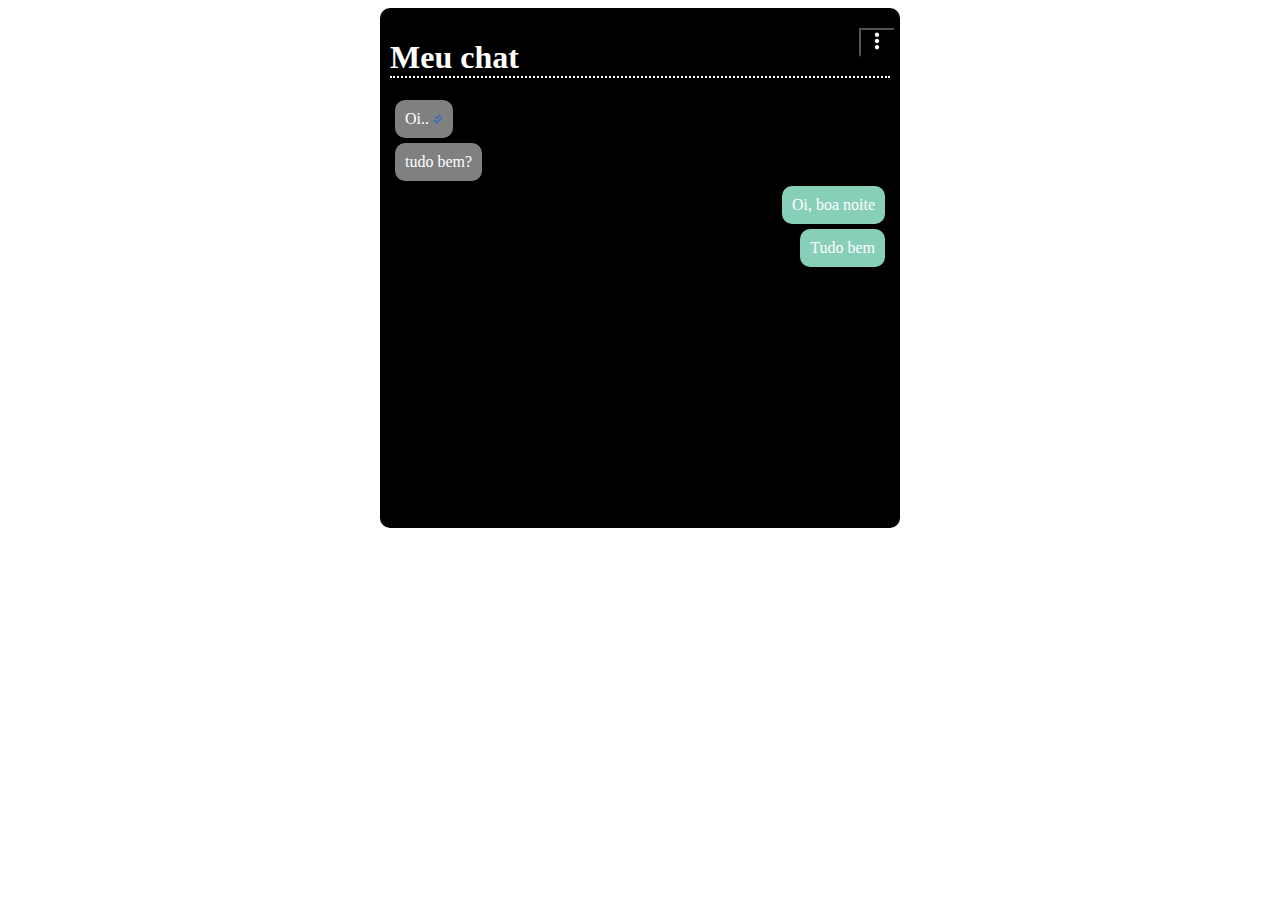
==== 0.9.1/index.html @ 87df0996 "parte1" ====
<!DOCTYPE html>
<html lang="en">
<head>
    <meta charset="UTF-8">
    <meta http-equiv="X-UA-Compatible" content="IE=edge">
    <meta name="viewport" content="width=device-width, initial-scale=1.0">
    <link rel="stylesheet" href="styles.css">
    <title>Chat</title>
</head>
<body>
    <div>
        <h1>Meu chat</h1>
        <button>
            <svg xmlns="http://www.w3.org/2000/svg" viewBox="0 0 128 512"><!--! Font Awesome Pro 6.2.1 by @fontawesome - https://fontawesome.com License - https://fontawesome.com/license (Commercial License) Copyright 2022 Fonticons, Inc. --><path d="M64 360c30.9 0 56 25.1 56 56s-25.1 56-56 56s-56-25.1-56-56s25.1-56 56-56zm0-160c30.9 0 56 25.1 56 56s-25.1 56-56 56s-56-25.1-56-56s25.1-56 56-56zM120 96c0 30.9-25.1 56-56 56S8 126.9 8 96S33.1 40 64 40s56 25.1 56 56z"/></svg>
        </button>
        <li class="recebidos">Oi.. <svg xmlns="http://www.w3.org/2000/svg" viewBox="0 0 512 512"><!--! Font Awesome Pro 6.2.1 by @fontawesome - https://fontawesome.com License - https://fontawesome.com/license (Commercial License) Copyright 2022 Fonticons, Inc. --><path d="M374.6 86.6c12.5-12.5 12.5-32.8 0-45.3s-32.8-12.5-45.3 0L192 178.7l-57.4-57.4c-12.5-12.5-32.8-12.5-45.3 0s-12.5 32.8 0 45.3l80 80c12.5 12.5 32.8 12.5 45.3 0l160-160zm96 128c12.5-12.5 12.5-32.8 0-45.3s-32.8-12.5-45.3 0L192 402.7 86.6 297.4c-12.5-12.5-32.8-12.5-45.3 0s-12.5 32.8 0 45.3l128 128c12.5 12.5 32.8 12.5 45.3 0l256-256z"/></svg></li>
        <li class="recebidos">tudo bem?</li>
        <li class="enviados">Oi, boa noite</li>
        <li class="enviados">Tudo bem</li>
    </div>
</body>
</html>
---- 0.9.1/styles.css ----
:root{
    --cor1: white;
    --cor2: black;
}
div{
    background-color: var(--cor2);
    color: var(--cor1);
    width: 500px;
    height: 500px;
    position: relative;
    border-radius: 10px;
    margin: 0 auto;
    padding: 10px;

}

button svg {
    width: 20px;
    height: 20px;

}

button{
    
    background-color: var(--cor2);
    fill: var(--cor1);
    position: absolute;
    right: 5px;
    top: 20px;
}
h1{
    border-bottom: dotted;
    border-width: 2px;

}
.recebidos{
    background-color:  #808080;
    padding: 10px;
    list-style: none;
    margin: 5px;
    width: fit-content;
    border-radius: 10px;

}
.enviados{
    background-color: #88cfba;
    list-style: none;
    margin: 5px;
    padding: 10px;
    width: fit-content;
    border-radius: 10px;
    margin-left: auto;
}
li svg{
    width: 10px;
    height: 10px;
    fill: rgb(36, 107, 199);
    

}
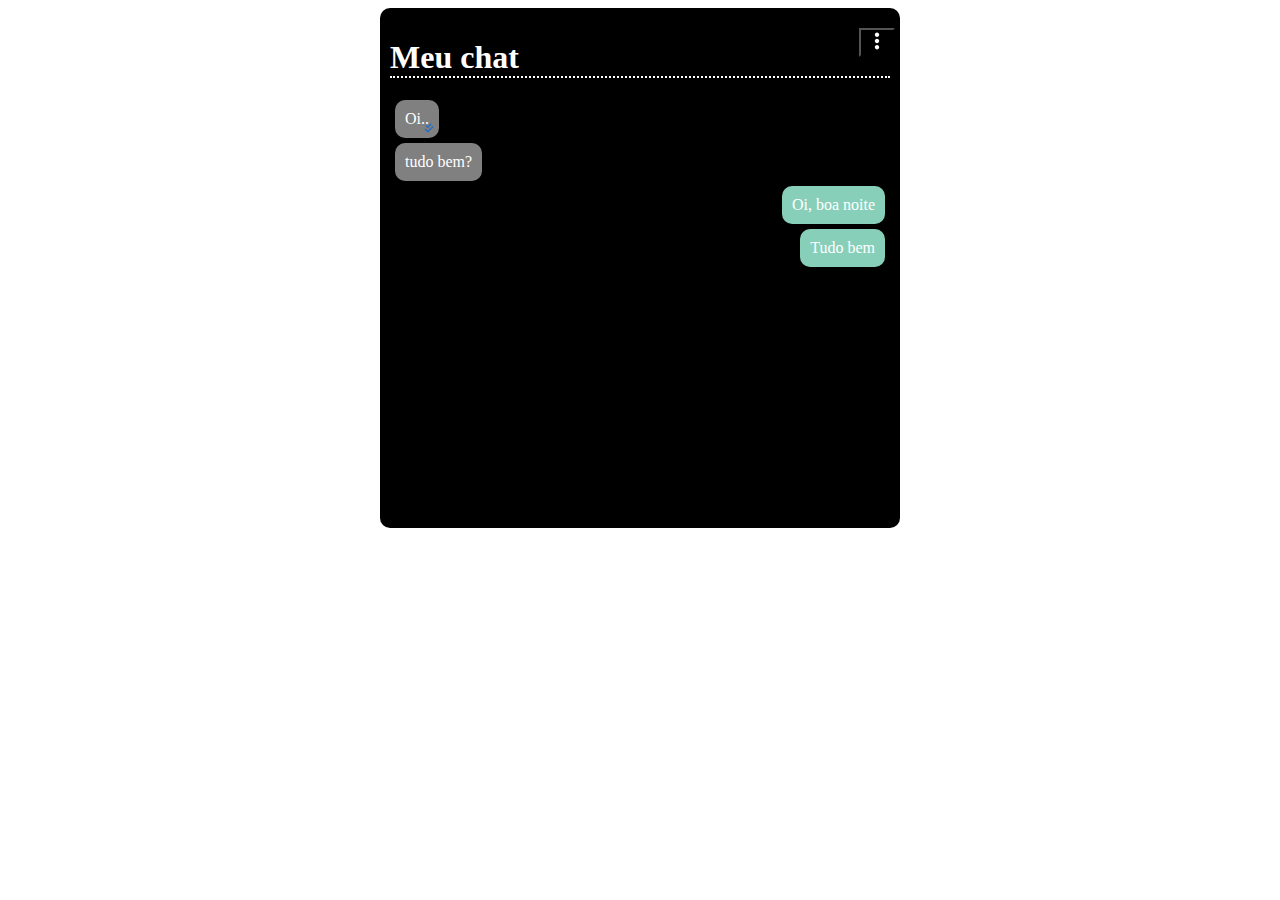
==== commit 3e006af3: "parte1.1" ====
--- a/0.9.1/index.html
+++ b/0.9.1/index.html
@@ -13,7 +13,7 @@
         <button>
             <svg xmlns="http://www.w3.org/2000/svg" viewBox="0 0 128 512"><!--! Font Awesome Pro 6.2.1 by @fontawesome - https://fontawesome.com License - https://fontawesome.com/license (Commercial License) Copyright 2022 Fonticons, Inc. --><path d="M64 360c30.9 0 56 25.1 56 56s-25.1 56-56 56s-56-25.1-56-56s25.1-56 56-56zm0-160c30.9 0 56 25.1 56 56s-25.1 56-56 56s-56-25.1-56-56s25.1-56 56-56zM120 96c0 30.9-25.1 56-56 56S8 126.9 8 96S33.1 40 64 40s56 25.1 56 56z"/></svg>
         </button>
-        <li class="recebidos">Oi.. <svg xmlns="http://www.w3.org/2000/svg" viewBox="0 0 512 512"><!--! Font Awesome Pro 6.2.1 by @fontawesome - https://fontawesome.com License - https://fontawesome.com/license (Commercial License) Copyright 2022 Fonticons, Inc. --><path d="M374.6 86.6c12.5-12.5 12.5-32.8 0-45.3s-32.8-12.5-45.3 0L192 178.7l-57.4-57.4c-12.5-12.5-32.8-12.5-45.3 0s-12.5 32.8 0 45.3l80 80c12.5 12.5 32.8 12.5 45.3 0l160-160zm96 128c12.5-12.5 12.5-32.8 0-45.3s-32.8-12.5-45.3 0L192 402.7 86.6 297.4c-12.5-12.5-32.8-12.5-45.3 0s-12.5 32.8 0 45.3l128 128c12.5 12.5 32.8 12.5 45.3 0l256-256z"/></svg></li>
+        <li class="recebidos"><svg xmlns="http://www.w3.org/2000/svg" viewBox="0 0 512 512"><!--! Font Awesome Pro 6.2.1 by @fontawesome - https://fontawesome.com License - https://fontawesome.com/license (Commercial License) Copyright 2022 Fonticons, Inc. --><path d="M374.6 86.6c12.5-12.5 12.5-32.8 0-45.3s-32.8-12.5-45.3 0L192 178.7l-57.4-57.4c-12.5-12.5-32.8-12.5-45.3 0s-12.5 32.8 0 45.3l80 80c12.5 12.5 32.8 12.5 45.3 0l160-160zm96 128c12.5-12.5 12.5-32.8 0-45.3s-32.8-12.5-45.3 0L192 402.7 86.6 297.4c-12.5-12.5-32.8-12.5-45.3 0s-12.5 32.8 0 45.3l128 128c12.5 12.5 32.8 12.5 45.3 0l256-256z"/></svg>Oi.. </li>
         <li class="recebidos">tudo bem?</li>
         <li class="enviados">Oi, boa noite</li>
         <li class="enviados">Tudo bem</li>
--- a/0.9.1/styles.css
+++ b/0.9.1/styles.css
@@ -40,6 +40,7 @@
     margin: 5px;
     width: fit-content;
     border-radius: 10px;
+    position: relative;
 
 }
 .enviados{
@@ -50,11 +51,14 @@
     width: fit-content;
     border-radius: 10px;
     margin-left: auto;
+    position: relative;
 }
 li svg{
     width: 10px;
     height: 10px;
     fill: rgb(36, 107, 199);
-    
+    position: absolute;
+    right: 5px;
+    bottom: 5px;
 
 }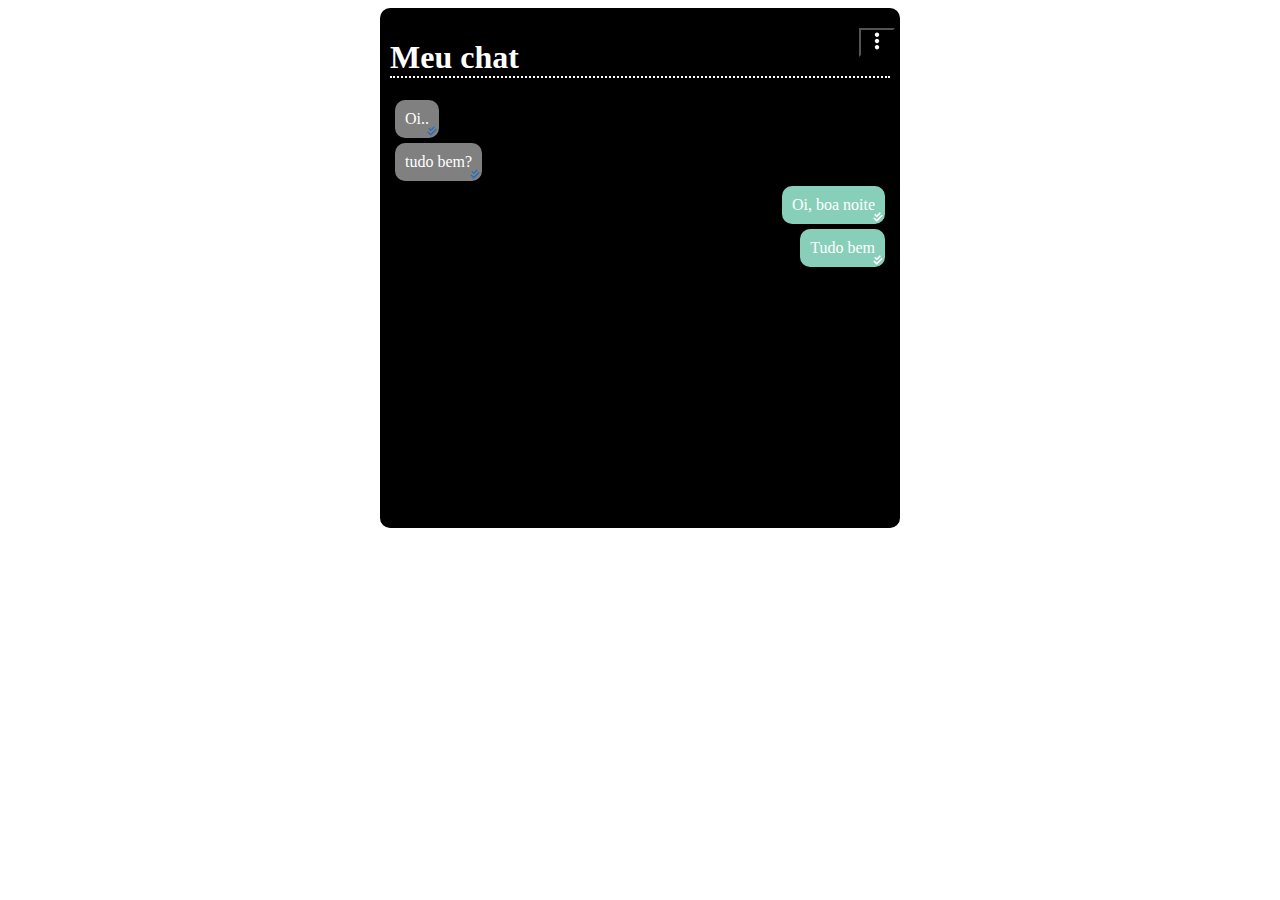
==== commit ebb0a006: "entrega" ====
--- a/0.9.1/index.html
+++ b/0.9.1/index.html
@@ -13,10 +13,10 @@
         <button>
             <svg xmlns="http://www.w3.org/2000/svg" viewBox="0 0 128 512"><!--! Font Awesome Pro 6.2.1 by @fontawesome - https://fontawesome.com License - https://fontawesome.com/license (Commercial License) Copyright 2022 Fonticons, Inc. --><path d="M64 360c30.9 0 56 25.1 56 56s-25.1 56-56 56s-56-25.1-56-56s25.1-56 56-56zm0-160c30.9 0 56 25.1 56 56s-25.1 56-56 56s-56-25.1-56-56s25.1-56 56-56zM120 96c0 30.9-25.1 56-56 56S8 126.9 8 96S33.1 40 64 40s56 25.1 56 56z"/></svg>
         </button>
-        <li class="recebidos"><svg xmlns="http://www.w3.org/2000/svg" viewBox="0 0 512 512"><!--! Font Awesome Pro 6.2.1 by @fontawesome - https://fontawesome.com License - https://fontawesome.com/license (Commercial License) Copyright 2022 Fonticons, Inc. --><path d="M374.6 86.6c12.5-12.5 12.5-32.8 0-45.3s-32.8-12.5-45.3 0L192 178.7l-57.4-57.4c-12.5-12.5-32.8-12.5-45.3 0s-12.5 32.8 0 45.3l80 80c12.5 12.5 32.8 12.5 45.3 0l160-160zm96 128c12.5-12.5 12.5-32.8 0-45.3s-32.8-12.5-45.3 0L192 402.7 86.6 297.4c-12.5-12.5-32.8-12.5-45.3 0s-12.5 32.8 0 45.3l128 128c12.5 12.5 32.8 12.5 45.3 0l256-256z"/></svg>Oi.. </li>
-        <li class="recebidos">tudo bem?</li>
-        <li class="enviados">Oi, boa noite</li>
-        <li class="enviados">Tudo bem</li>
+        <li class="recebidos"><svg class="dropdown" xmlns="http://www.w3.org/2000/svg" viewBox="0 0 512 512"><!--! Font Awesome Pro 6.2.1 by @fontawesome - https://fontawesome.com License - https://fontawesome.com/license (Commercial License) Copyright 2022 Fonticons, Inc. --><path d="M233.4 406.6c12.5 12.5 32.8 12.5 45.3 0l192-192c12.5-12.5 12.5-32.8 0-45.3s-32.8-12.5-45.3 0L256 338.7 86.6 169.4c-12.5-12.5-32.8-12.5-45.3 0s-12.5 32.8 0 45.3l192 192z"/></svg><svg xmlns="http://www.w3.org/2000/svg" viewBox="0 0 512 512"><!--! Font Awesome Pro 6.2.1 by @fontawesome - https://fontawesome.com License - https://fontawesome.com/license (Commercial License) Copyright 2022 Fonticons, Inc. --><path d="M374.6 86.6c12.5-12.5 12.5-32.8 0-45.3s-32.8-12.5-45.3 0L192 178.7l-57.4-57.4c-12.5-12.5-32.8-12.5-45.3 0s-12.5 32.8 0 45.3l80 80c12.5 12.5 32.8 12.5 45.3 0l160-160zm96 128c12.5-12.5 12.5-32.8 0-45.3s-32.8-12.5-45.3 0L192 402.7 86.6 297.4c-12.5-12.5-32.8-12.5-45.3 0s-12.5 32.8 0 45.3l128 128c12.5 12.5 32.8 12.5 45.3 0l256-256z"/></svg>Oi.. </li>
+        <li class="recebidos"><svg class="dropdown" xmlns="http://www.w3.org/2000/svg" viewBox="0 0 512 512"><!--! Font Awesome Pro 6.2.1 by @fontawesome - https://fontawesome.com License - https://fontawesome.com/license (Commercial License) Copyright 2022 Fonticons, Inc. --><path d="M233.4 406.6c12.5 12.5 32.8 12.5 45.3 0l192-192c12.5-12.5 12.5-32.8 0-45.3s-32.8-12.5-45.3 0L256 338.7 86.6 169.4c-12.5-12.5-32.8-12.5-45.3 0s-12.5 32.8 0 45.3l192 192z"/></svg></span><svg xmlns="http://www.w3.org/2000/svg" viewBox="0 0 512 512"><!--! Font Awesome Pro 6.2.1 by @fontawesome - https://fontawesome.com License - https://fontawesome.com/license (Commercial License) Copyright 2022 Fonticons, Inc. --><path d="M374.6 86.6c12.5-12.5 12.5-32.8 0-45.3s-32.8-12.5-45.3 0L192 178.7l-57.4-57.4c-12.5-12.5-32.8-12.5-45.3 0s-12.5 32.8 0 45.3l80 80c12.5 12.5 32.8 12.5 45.3 0l160-160zm96 128c12.5-12.5 12.5-32.8 0-45.3s-32.8-12.5-45.3 0L192 402.7 86.6 297.4c-12.5-12.5-32.8-12.5-45.3 0s-12.5 32.8 0 45.3l128 128c12.5 12.5 32.8 12.5 45.3 0l256-256z"/></svg>tudo bem?</li>
+        <li class="enviados"><svg class="dropdown" xmlns="http://www.w3.org/2000/svg" viewBox="0 0 512 512"><!--! Font Awesome Pro 6.2.1 by @fontawesome - https://fontawesome.com License - https://fontawesome.com/license (Commercial License) Copyright 2022 Fonticons, Inc. --><path d="M233.4 406.6c12.5 12.5 32.8 12.5 45.3 0l192-192c12.5-12.5 12.5-32.8 0-45.3s-32.8-12.5-45.3 0L256 338.7 86.6 169.4c-12.5-12.5-32.8-12.5-45.3 0s-12.5 32.8 0 45.3l192 192z"/></svg></span><svg xmlns="http://www.w3.org/2000/svg" viewBox="0 0 512 512"><!--! Font Awesome Pro 6.2.1 by @fontawesome - https://fontawesome.com License - https://fontawesome.com/license (Commercial License) Copyright 2022 Fonticons, Inc. --><path d="M374.6 86.6c12.5-12.5 12.5-32.8 0-45.3s-32.8-12.5-45.3 0L192 178.7l-57.4-57.4c-12.5-12.5-32.8-12.5-45.3 0s-12.5 32.8 0 45.3l80 80c12.5 12.5 32.8 12.5 45.3 0l160-160zm96 128c12.5-12.5 12.5-32.8 0-45.3s-32.8-12.5-45.3 0L192 402.7 86.6 297.4c-12.5-12.5-32.8-12.5-45.3 0s-12.5 32.8 0 45.3l128 128c12.5 12.5 32.8 12.5 45.3 0l256-256z"/></svg><svg xmlns="http://www.w3.org/2000/svg" viewBox="0 0 512 512"><!--! Font Awesome Pro 6.2.1 by @fontawesome - https://fontawesome.com License - https://fontawesome.com/license (Commercial License) Copyright 2022 Fonticons, Inc. --><path d="M374.6 86.6c12.5-12.5 12.5-32.8 0-45.3s-32.8-12.5-45.3 0L192 178.7l-57.4-57.4c-12.5-12.5-32.8-12.5-45.3 0s-12.5 32.8 0 45.3l80 80c12.5 12.5 32.8 12.5 45.3 0l160-160zm96 128c12.5-12.5 12.5-32.8 0-45.3s-32.8-12.5-45.3 0L192 402.7 86.6 297.4c-12.5-12.5-32.8-12.5-45.3 0s-12.5 32.8 0 45.3l128 128c12.5 12.5 32.8 12.5 45.3 0l256-256z"/></svg>Oi, boa noite</li>
+        <li class="enviados"><svg class="dropdown" xmlns="http://www.w3.org/2000/svg" viewBox="0 0 512 512"><!--! Font Awesome Pro 6.2.1 by @fontawesome - https://fontawesome.com License - https://fontawesome.com/license (Commercial License) Copyright 2022 Fonticons, Inc. --><path d="M233.4 406.6c12.5 12.5 32.8 12.5 45.3 0l192-192c12.5-12.5 12.5-32.8 0-45.3s-32.8-12.5-45.3 0L256 338.7 86.6 169.4c-12.5-12.5-32.8-12.5-45.3 0s-12.5 32.8 0 45.3l192 192z"/></svg></span><svg xmlns="http://www.w3.org/2000/svg" viewBox="0 0 512 512"><!--! Font Awesome Pro 6.2.1 by @fontawesome - https://fontawesome.com License - https://fontawesome.com/license (Commercial License) Copyright 2022 Fonticons, Inc. --><path d="M374.6 86.6c12.5-12.5 12.5-32.8 0-45.3s-32.8-12.5-45.3 0L192 178.7l-57.4-57.4c-12.5-12.5-32.8-12.5-45.3 0s-12.5 32.8 0 45.3l80 80c12.5 12.5 32.8 12.5 45.3 0l160-160zm96 128c12.5-12.5 12.5-32.8 0-45.3s-32.8-12.5-45.3 0L192 402.7 86.6 297.4c-12.5-12.5-32.8-12.5-45.3 0s-12.5 32.8 0 45.3l128 128c12.5 12.5 32.8 12.5 45.3 0l256-256z"/></svg><svg xmlns="http://www.w3.org/2000/svg" viewBox="0 0 512 512"><!--! Font Awesome Pro 6.2.1 by @fontawesome - https://fontawesome.com License - https://fontawesome.com/license (Commercial License) Copyright 2022 Fonticons, Inc. --><path d="M374.6 86.6c12.5-12.5 12.5-32.8 0-45.3s-32.8-12.5-45.3 0L192 178.7l-57.4-57.4c-12.5-12.5-32.8-12.5-45.3 0s-12.5 32.8 0 45.3l80 80c12.5 12.5 32.8 12.5 45.3 0l160-160zm96 128c12.5-12.5 12.5-32.8 0-45.3s-32.8-12.5-45.3 0L192 402.7 86.6 297.4c-12.5-12.5-32.8-12.5-45.3 0s-12.5 32.8 0 45.3l128 128c12.5 12.5 32.8 12.5 45.3 0l256-256z"/></svg>Tudo bem</li>
     </div>
 </body>
 </html>--- a/0.9.1/styles.css
+++ b/0.9.1/styles.css
@@ -27,6 +27,9 @@
     position: absolute;
     right: 5px;
     top: 20px;
+    cursor: pointer;
+    
+
 }
 h1{
     border-bottom: dotted;
@@ -58,7 +61,36 @@
     height: 10px;
     fill: rgb(36, 107, 199);
     position: absolute;
-    right: 5px;
-    bottom: 5px;
+    right: 2px;
+    bottom: 2px;
 
+}
+.enviados svg{
+    width: 10px;
+    height: 10px;
+    fill: white;
+    position: absolute;
+    right: 2px;
+    bottom: 2px;
+}
+.dropdown{
+    width: 10px;
+    height: 10px;
+    fill: white;
+    position: absolute;
+    right: 2px;
+    top: 4px;
+    opacity: 0;
+    border: 1px solid rgba(77, 76, 78, 0.329);
+    border-radius: 6px;
+}
+.enviados:hover .dropdown {
+    opacity: 5;
+}
+.recebidos:hover .dropdown {
+    opacity: 5;
+}
+
+button:hover{
+    transform: scale(1.4);
 }